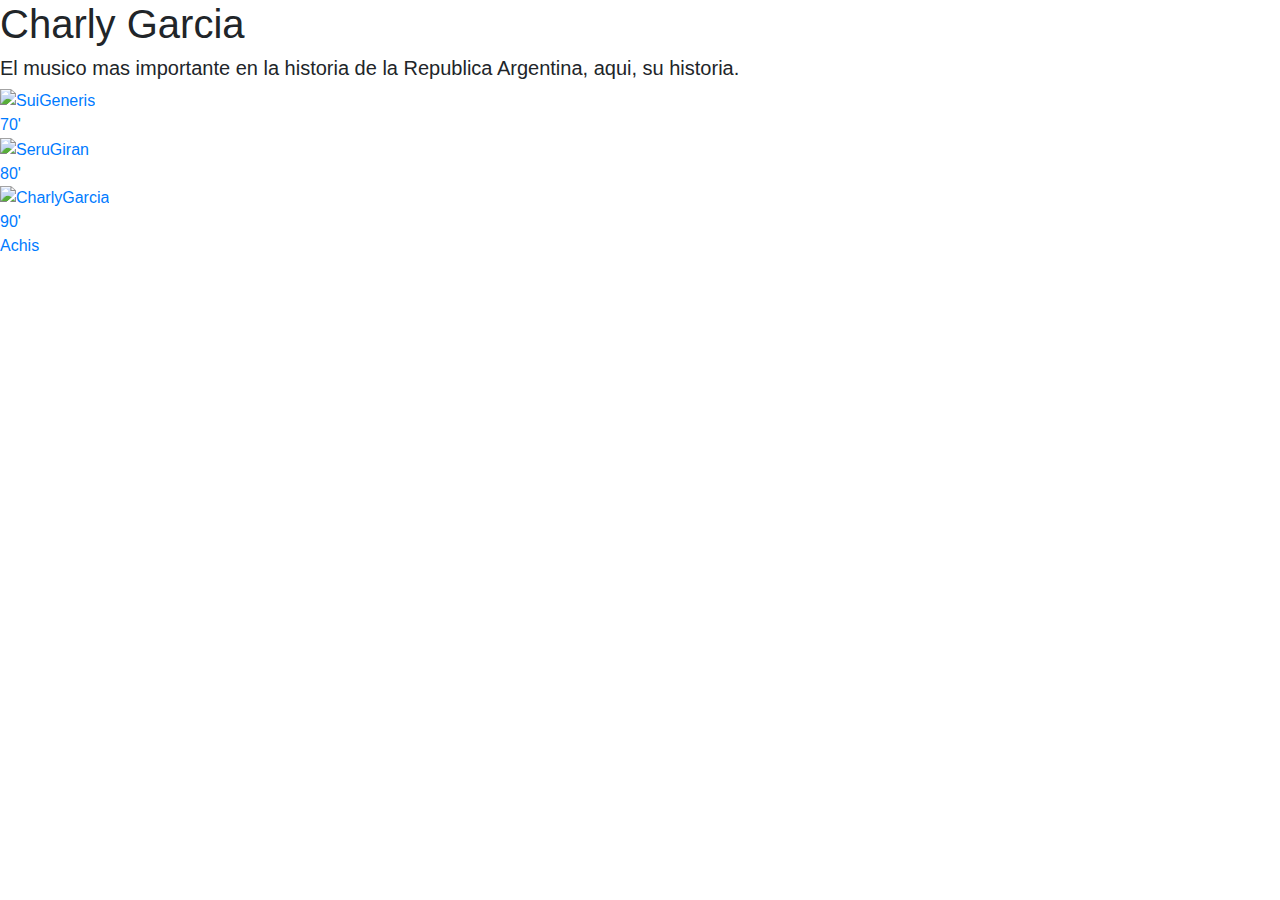
==== index.html @ 37825f15 "created scss" ====
<!DOCTYPE html>
<html lang="en" dir="ltr">
  <head>
    <meta charset="utf-8">
    <link rel="stylesheet" href="https://stackpath.bootstrapcdn.com/bootstrap/4.4.1/css/bootstrap.min.css" integrity="sha384-Vkoo8x4CGsO3+Hhxv8T/Q5PaXtkKtu6ug5TOeNV6gBiFeWPGFN9MuhOf23Q9Ifjh" crossorigin="anonymous">
    <link rel="stylesheet" href="C:\Users\Familia\project0\index.css">
    <meta name="viewport" content="width=device-width, initial-scale=1, shrink-to-fit=no">
    <title>Charly Garcia</title>
  </head>
  <body>
<header>
  <h1>Charly Garcia</h1>
</header>
<nav>
<h5>El musico mas importante en la historia de la Republica Argentina, aqui, su historia.</h6>
</nav>
<section>
<div class="años">
  <a href="1970.html" style="display:block">
  <div class="foto">
    <img src="SuiGeneris.jpg" alt="SuiGeneris" id="foto1">
  </div>
  <div class="fondo">
    <div class="numeros">
      70'
    </div>
  </div>
  </a>
</div>

<div class="años">
  <a href="1980.html" style="">
  <div class="foto">
<img src="SeruGiran.jpg" alt="SeruGiran" id="foto2">
  </div>
<div class="fondo" onclick="location.href"index2.html>
  <div class="numeros">
    80'
  </div>
</div>
</a>
</div>

<div class="años">
  <a href="1990.html" style="">
  <div class="foto">
<img src="CharlyGarcia.jpg" alt="CharlyGarcia" id="foto3">
  </div>
<div class="fondo">
  <div class="numeros">
    90'
  </div>
</div>
</div>
</section>
<footer>
Achis
</footer>
  </body>
</html>
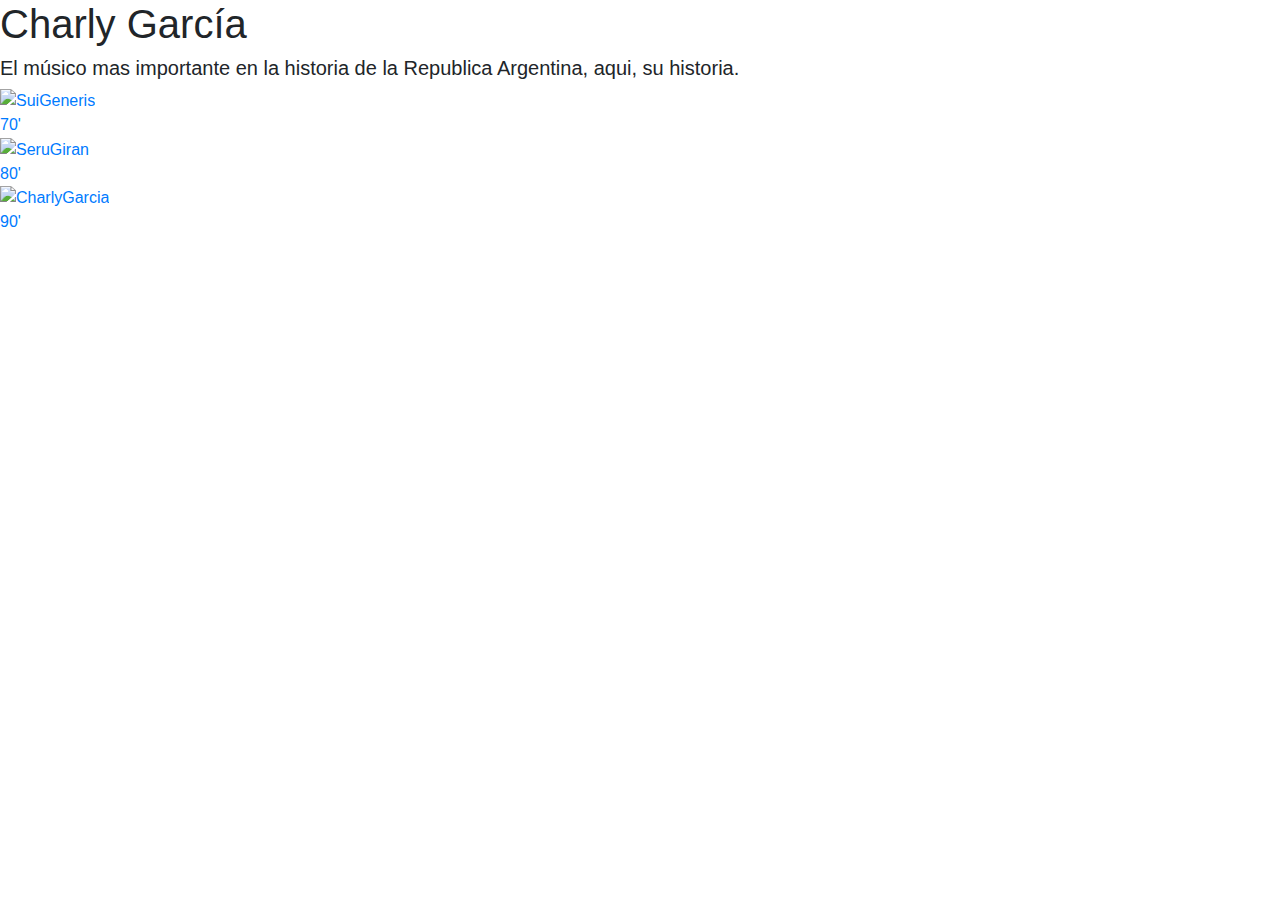
==== commit 67688984: "fixed html to css links" ====
--- a/index.html
+++ b/index.html
@@ -2,19 +2,26 @@
 <html lang="en" dir="ltr">
   <head>
     <meta charset="utf-8">
+    <!-- bootstrap -->
     <link rel="stylesheet" href="https://stackpath.bootstrapcdn.com/bootstrap/4.4.1/css/bootstrap.min.css" integrity="sha384-Vkoo8x4CGsO3+Hhxv8T/Q5PaXtkKtu6ug5TOeNV6gBiFeWPGFN9MuhOf23Q9Ifjh" crossorigin="anonymous">
-    <link rel="stylesheet" href="C:\Users\Familia\project0\index.css">
+    <!-- link to css -->
+    <link rel="stylesheet" href="index.css">
+    <!-- responsive -->
     <meta name="viewport" content="width=device-width, initial-scale=1, shrink-to-fit=no">
-    <title>Charly Garcia</title>
+<!-- fonts -->
+<link href="https://fonts.googleapis.com/css2?family=Rock+Salt&display=swap" rel="stylesheet">
+
+    <title>Charly García</title>
   </head>
   <body>
 <header>
-  <h1>Charly Garcia</h1>
+  <h1>Charly García</h1>
 </header>
 <nav>
-<h5>El musico mas importante en la historia de la Republica Argentina, aqui, su historia.</h6>
+<h5>El músico mas importante en la historia de la Republica Argentina, aqui, su historia.</h6>
 </nav>
 <section>
+  <!-- Fisrst div -->
 <div class="años">
   <a href="1970.html" style="display:block">
   <div class="foto">
@@ -27,7 +34,7 @@
   </div>
   </a>
 </div>
-
+<!-- Second Div -->
 <div class="años">
   <a href="1980.html" style="">
   <div class="foto">
@@ -40,7 +47,7 @@
 </div>
 </a>
 </div>
-
+<!-- third div -->
 <div class="años">
   <a href="1990.html" style="">
   <div class="foto">
@@ -53,8 +60,5 @@
 </div>
 </div>
 </section>
-<footer>
-Achis
-</footer>
   </body>
 </html>
